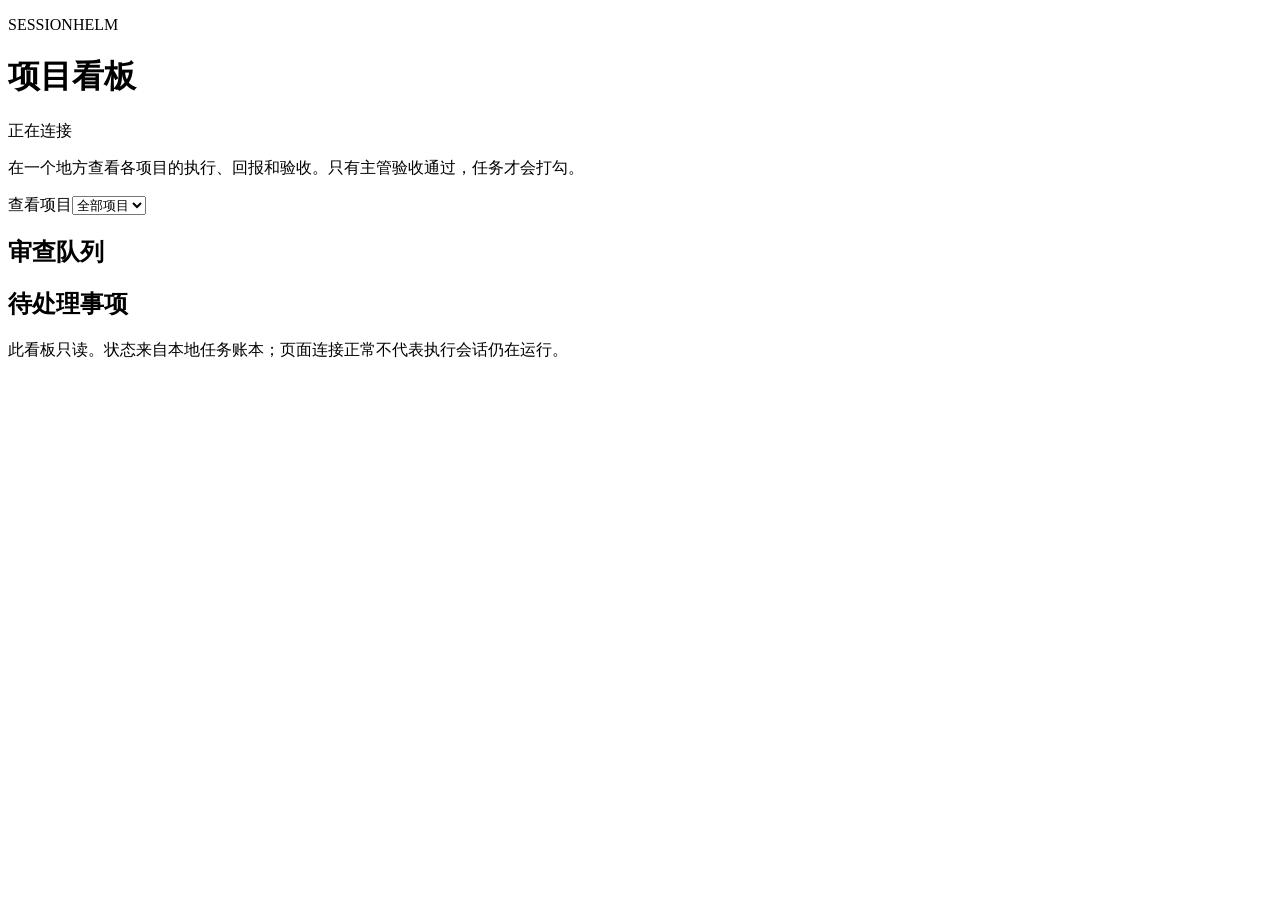
==== assets/dashboard/index.html @ e95008ac "feat: add multi-project context, review queues and live dashboard" ====
<!doctype html>
<html lang="zh-CN">
<head>
  <meta charset="utf-8">
  <meta name="viewport" content="width=device-width, initial-scale=1">
  <title>SessionHelm · 项目看板</title>
  <link rel="stylesheet" href="/dashboard.css">
  <script src="/dashboard.js" defer></script>
</head>
<body>
  <header><div><p class="eyebrow">SESSIONHELM</p><h1>项目看板</h1></div><span id="connection" role="status">正在连接</span></header>
  <p class="intro">在一个地方查看各项目的执行、回报和验收。只有主管验收通过，任务才会打勾。</p>
  <p id="focus" class="intro"></p>
  <div id="error" role="alert" hidden></div>
  <section id="metrics" aria-label="任务汇总"></section>
  <div class="toolbar"><label for="project-filter">查看项目</label><select id="project-filter"><option value="">全部项目</option></select><span id="freshness"></span></div>
  <main><section id="projects" aria-label="各项目进展"></section><aside><h2>审查队列</h2><div id="reviews"></div><h2>待处理事项</h2><div id="attention"></div></aside></main>
  <footer>此看板只读。状态来自本地任务账本；页面连接正常不代表执行会话仍在运行。<br><span id="sequence"></span><br><span id="latency"></span></footer>
  <pre id="latency-samples" hidden>[]</pre>
</body>
</html>
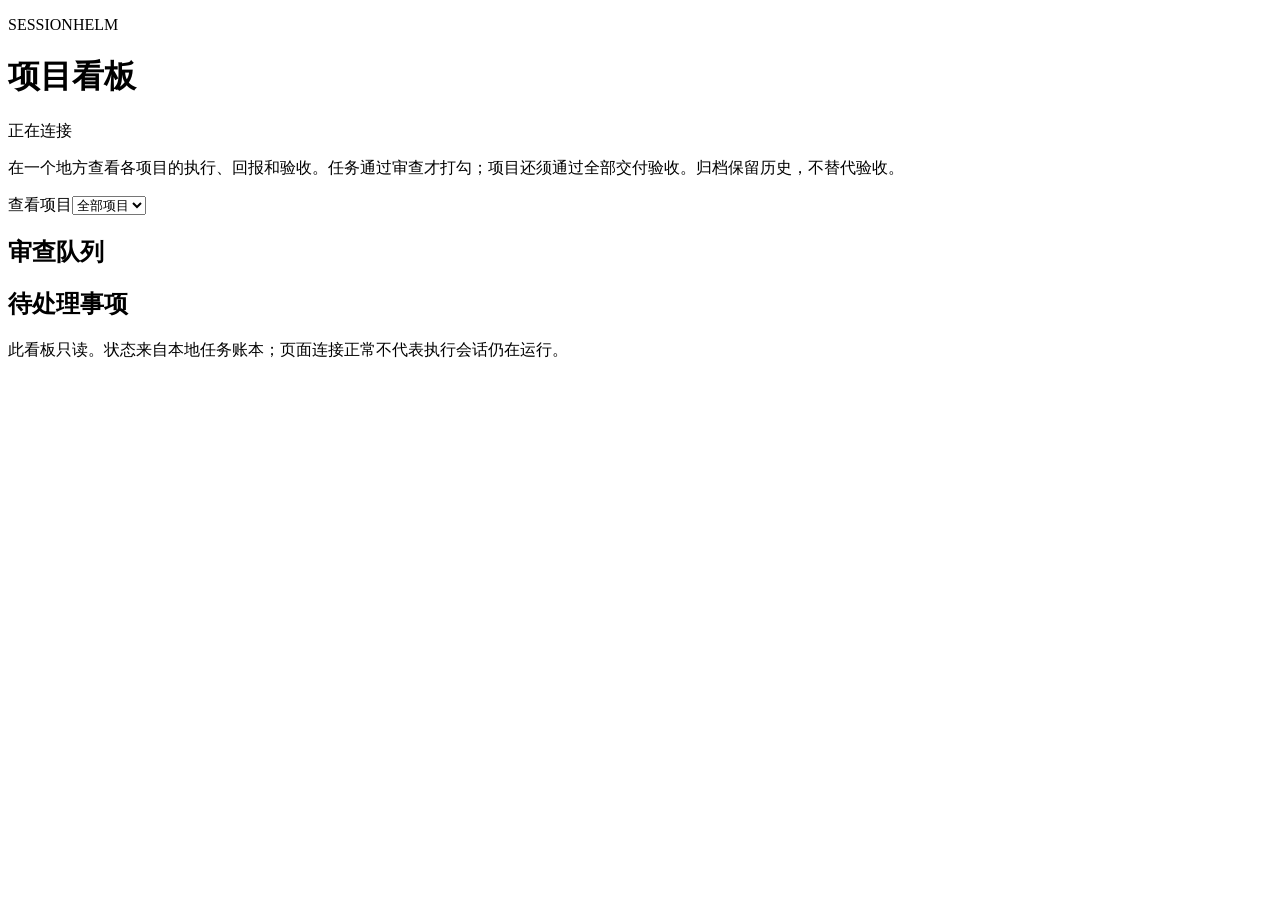
==== commit 18dead14: "feat: add workflow lifecycle, scoped context and delivery gates" ====
--- a/assets/dashboard/index.html
+++ b/assets/dashboard/index.html
@@ -9,7 +9,7 @@
 </head>
 <body>
   <header><div><p class="eyebrow">SESSIONHELM</p><h1>项目看板</h1></div><span id="connection" role="status">正在连接</span></header>
-  <p class="intro">在一个地方查看各项目的执行、回报和验收。只有主管验收通过，任务才会打勾。</p>
+  <p class="intro">在一个地方查看各项目的执行、回报和验收。任务通过审查才打勾；项目还须通过全部交付验收。归档保留历史，不替代验收。</p>
   <p id="focus" class="intro"></p>
   <div id="error" role="alert" hidden></div>
   <section id="metrics" aria-label="任务汇总"></section>
